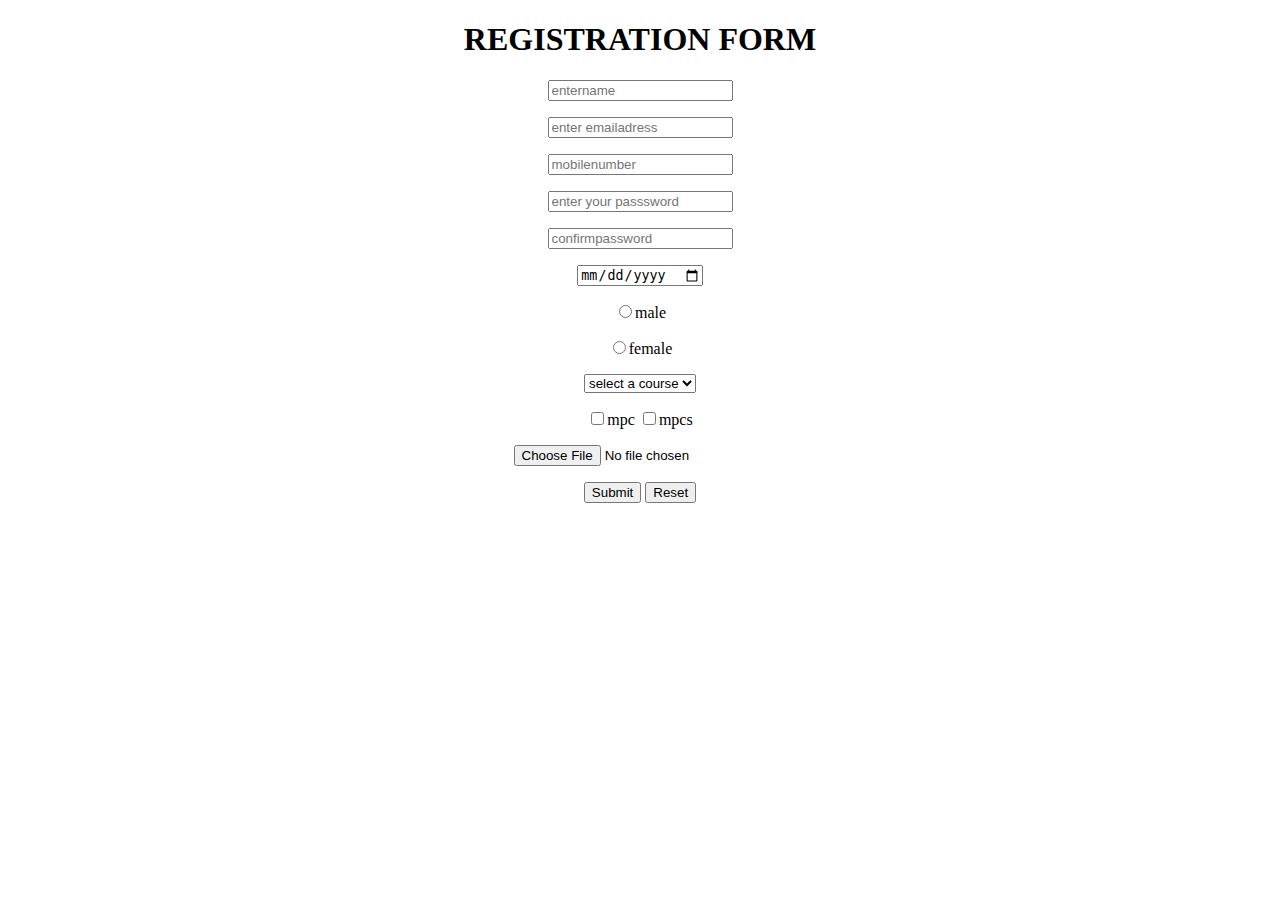
==== index.html @ 96088065 "first-task" ====
<!DOCTYPE html>
<html>
<head>
	<meta charset="utf-8">
	<meta name="viewport" content="width=device-width, initial-scale=1">
	<title></title>
	<style type="text/css">
		body{
			background-image: url(https://cdn.pixabay.com/photo/2022/09/17/13/33/garden-7460988_960_720.jpg);
			background-repeat:no-repeat;
			background-position:center;
			background-attachment: scroll;
			background-size: 23% 100%;
		}
	</style>
</head>
<body>
	<center>
	<form align="cente" action="login.html">
		<h1> REGISTRATION FORM </h1>
		<p><input type="text"placeholder="entername"/></p>
		<p><input type="email"required placeholder="enter emailadress"/></p>
		<p><input type="mobilenumber"placeholder="mobilenumber"/></p>
		<p><input type="password"placeholder= "enter your passsword"/></p>
		<p><input type="password"placeholder="confirmpassword"></p>
		<p><input type="date"/></p>
		<p><input type="radio"value=male name="gender"/>male</p>
		<p><input type="radio"value=female name="gender"/>female</p>
		<p>
			<select>
				<option value="select a course">select a course</option>
				<option value="b.sc"/>b.sc</option>
				<option value="b.com"/>b.com</option>
				<option value="came"/>came<option>
				</select>
		</p>
	    <input type="checkbox" value="mpc"/>mpc
	    <input type="checkbox" value="mpcs"/>mpcs
	    <p>
	    	<p><input type="file"/></p>
	    </p>
	    <button>Submit</button>
	    <input type="reset"/>
	    </center>
	</form>
</body>
</html>
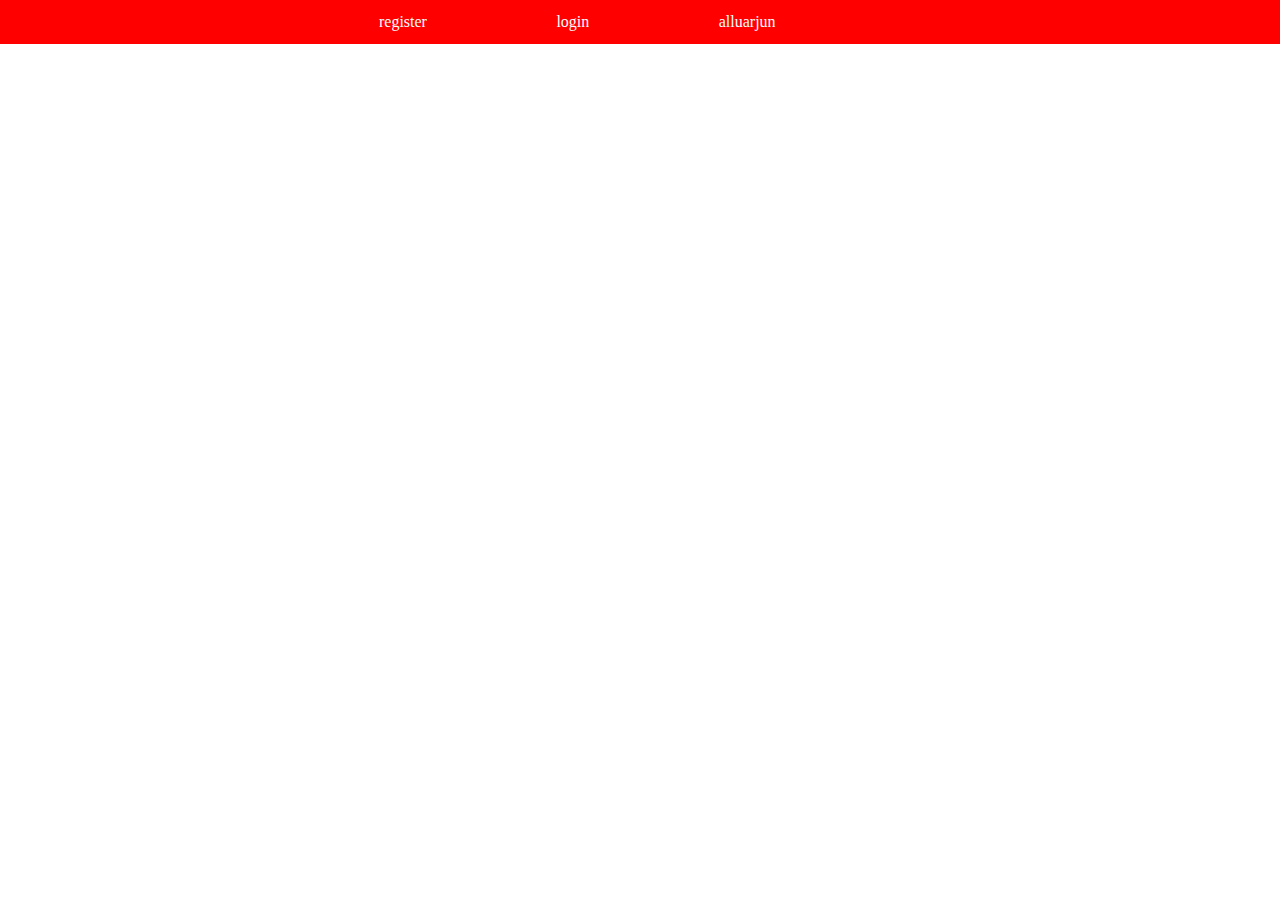
==== commit b54acf27: "learned about css" ====
--- a/index.html
+++ b/index.html
@@ -4,44 +4,13 @@
 	<meta charset="utf-8">
 	<meta name="viewport" content="width=device-width, initial-scale=1">
 	<title></title>
-	<style type="text/css">
-		body{
-			background-image: url(https://cdn.pixabay.com/photo/2022/09/17/13/33/garden-7460988_960_720.jpg);
-			background-repeat:no-repeat;
-			background-position:center;
-			background-attachment: scroll;
-			background-size: 23% 100%;
-		}
-	</style>
+	<link rel="stylesheet" href="nav.css">
 </head>
 <body>
-	<center>
-	<form align="cente" action="login.html">
-		<h1> REGISTRATION FORM </h1>
-		<p><input type="text"placeholder="entername"/></p>
-		<p><input type="email"required placeholder="enter emailadress"/></p>
-		<p><input type="mobilenumber"placeholder="mobilenumber"/></p>
-		<p><input type="password"placeholder= "enter your passsword"/></p>
-		<p><input type="password"placeholder="confirmpassword"></p>
-		<p><input type="date"/></p>
-		<p><input type="radio"value=male name="gender"/>male</p>
-		<p><input type="radio"value=female name="gender"/>female</p>
-		<p>
-			<select>
-				<option value="select a course">select a course</option>
-				<option value="b.sc"/>b.sc</option>
-				<option value="b.com"/>b.com</option>
-				<option value="came"/>came<option>
-				</select>
-		</p>
-	    <input type="checkbox" value="mpc"/>mpc
-	    <input type="checkbox" value="mpcs"/>mpcs
-	    <p>
-	    	<p><input type="file"/></p>
-	    </p>
-	    <button>Submit</button>
-	    <input type="reset"/>
-	    </center>
-	</form>
+<nav class="navbar">	
+	<a href="register.html">register</a>	
+	<a href="login.html">login</a>
+	<a href="alluarjun.html">alluarjun</a>
+</nav>
 </body>
 </html>--- a/nav.css
+++ b/nav.css
@@ -0,0 +1,15 @@
+body{
+			margin: 0%;
+		}
+		.navbar{
+			background-color: red;
+			padding: 1%;
+			text-align: center;
+
+		}
+		.navbar a{
+			color: white;
+			margin-right: 10%;
+			font-size: 16px;
+			text-decoration: none;
+			}